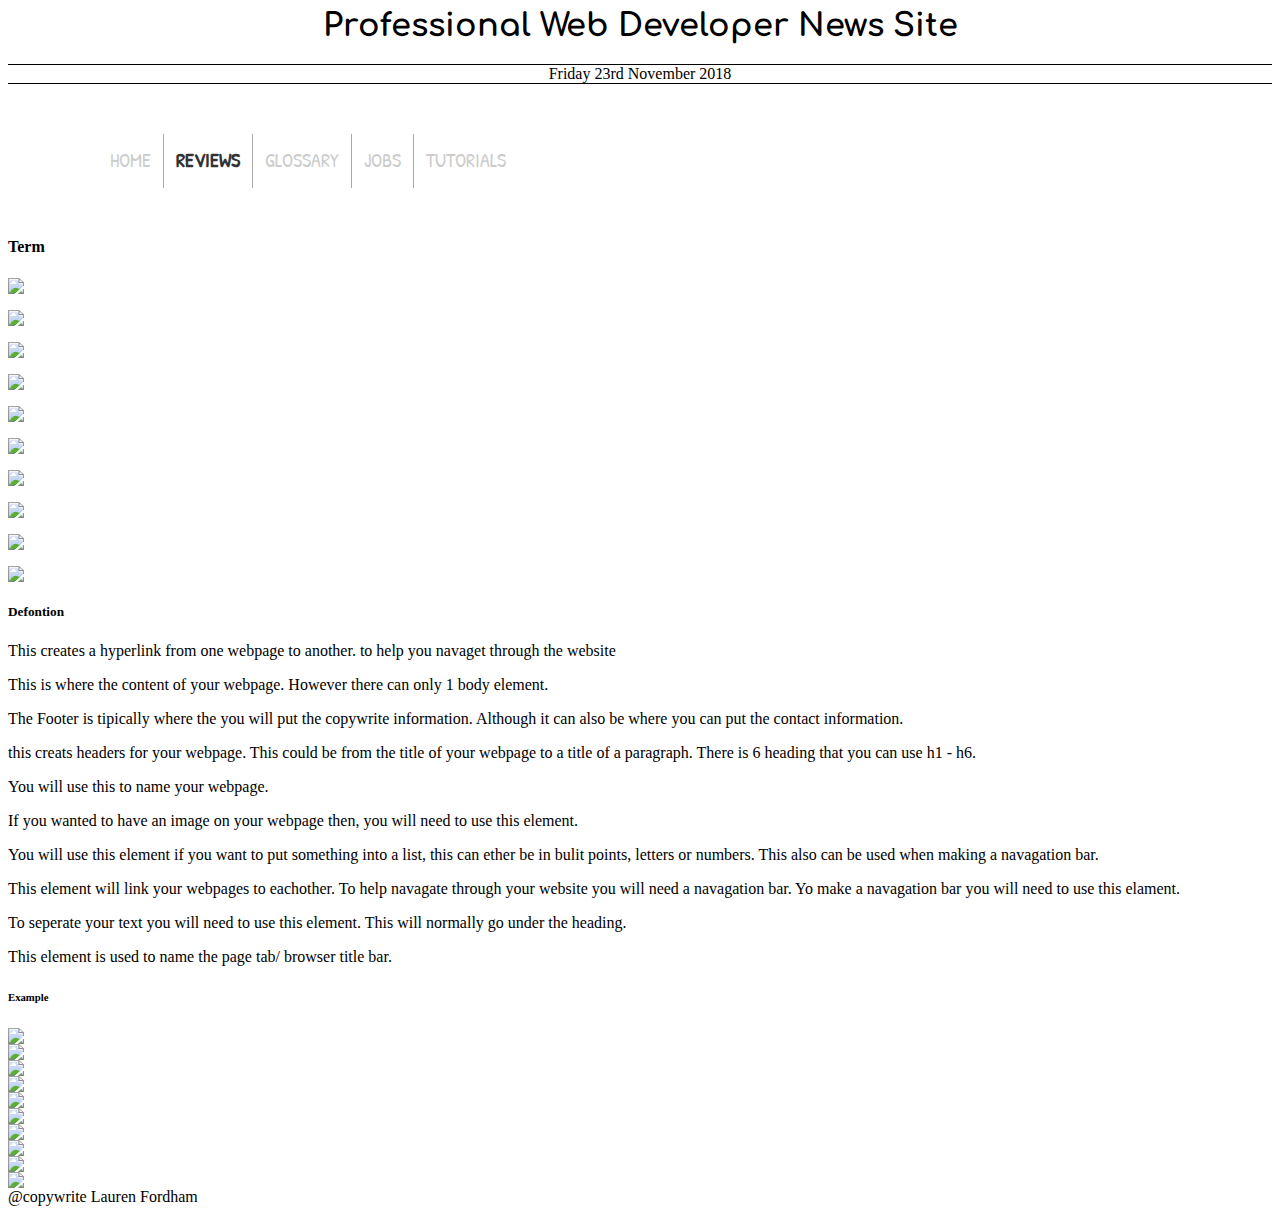
==== glossary.html @ 5dad1cb7 "Add files via upload" ====
<!DOCTYPE <!DOCTYPE html>
<html>
 <head>


    <link href="https://fonts.googleapis.com/css?family=Anton" rel="stylesheet"> 
    <link href="https://fonts.googleapis.com/css?family=Baloo+Tamma" rel="stylesheet"> 
    <link href="https://fonts.googleapis.com/css?family=Comfortaa" rel="stylesheet"> 
     <link href="https://fonts.googleapis.com/css?family=Patrick+Hand" rel="stylesheet"> 
     <link rel="stylesheet" href="https://use.fontawesome.com/releases/v5.6.1/css/all.css" integrity="sha384-gfdkjb5BdAXd+lj+gudLWI+BXq4IuLW5IT+brZEZsLFm++aCMlF1V92rMkPaX4PP" crossorigin="anonymous">
     <meta charset="utf-8" />
     <meta http-equiv="X-UA-Compatible" content="IE=edge">
     <title>Web Deveoplment Reviews</title>
     <meta name="viewport" content="width=device-width, initial-scale=1">
     <link rel="stylesheet" href="style.css"/>
     <script src="main.js"></script>
        </head>
        <body class="class-for-glossary">
            <h1>
                Professional Web Developer News Site 
            </h1>
        <div class="subhead">Friday 23rd November 2018</div> </div></div>
        
        <nav>
          <ul>
                <li><a href="index.html">Home</a></li>
                <li class="active"><a href="#">Reviews</a></li>
                <li><a href="glossary.html">Glossary </a></li>
                <li><a href="jobs.html">Jobs </a></li>
                <li><a href="tutorials.html">Tutorials </a></li>
           </ul>
        </nav> 
<article>
 <section>
<div>
<h4>
  Term
</h4>
</div>

<div>
<p>
    <img src ="gypomillertary.github.io/a.jpg">
</p>
</div>
<div>
<p>
    <img src ="gypomillertary.github.io/body.PNG">
</p>
</div>
<div>
    <p>
        <img src ="gypomillertary.github.io/footer.PNG">
    </p>
</div>

<div>
  <p>
    <img src = "gypomillertary.github.io/h.PNG">
</p>
</div>
<div>
    <p>
        <img src = "gypomillertary.github.io/head.PNG">
    </p>
</div>
<div>
   <p> <img src = "gypomillertary.github.io/img.PNG">
   </p>
</div>

<div>
    <p>
        <img src = "gypomillertary.github.io/li.PNG">
    </p>

</div>
<div>
    <p>
        <img src ="gypomillertary.github.io/nav.PNG">
    </p>
</div>

<div> 
    <p>
        <img src = "gypomillertary.github.io/p.PNG">
    </p>
</div>

<div>
    <p>
        <img src = "gypomillertary.github.io/title.PNG">
    </p>
</div>
</section>   

<section>

<h5>Defontion</h5>
<div>
    <p>
        This creates a hyperlink from one webpage to another. to help you navaget through the website
    </p>
</div>
<div>
  <p>This is where the content of your webpage. However there can only 1 body element.</p> 
</div>

<div>
    <p>The Footer is tipically where the you will put the copywrite information. 
        Although it can also be where you can put the contact information.</p>
</div>

<div>
    <p> this creats headers for your webpage. This could be from the title of your webpage to a title of a paragraph.
         There is 6 heading that you can use h1 - h6.</p>
</div>

<div>
    <p>You will use this to name your webpage.</p>
</div>
<div>
    <p>If you wanted to have an image on your webpage
        then, you will need to use this element.
    </p>
</div>

<div>
    <p>
        You will use this element if you want to put something into a list, this can ether be in bulit points, letters or numbers.
        This also can be used when making a navagation bar.
    </p>
</div>
<div>
    <p>
        This element will link your webpages to eachother. To help navagate through your website you will need a navagation bar. 
        Yo make a navagation bar you will need to use this elament.
    </p>
</div>
<div>
    <p>
        To seperate your text you will need to use this element. This will normally go under the heading.
    </p>
</div>

<div>
    <p>
    This element is used to name the page tab/ browser title bar.
    </p>
</div>
</section>
<section>
<div>
<h6>
    Example
</h6> 
</div>

<div>
    
       <img src = "gypomillertary.github.io/a example.PNG"> 
    
</div>

<section>
    
        <img src="gypomillertary.github.io/body example.PNG">
    
</section>

<section>
    
        <img src="gypomillertary.github.io/footer example.PNG">
    
</section>

<section>
    
        <img src="gypomillertary.github.io/h example.PNG">
    
</section>

<section>
    
        <img src="gypomillertary.github.io/head example.PNG">
    
</section>

<section>
    
        <img src="gypomillertary.github.io/img example.PNG">
    
</section>

<section>
    
        <img src="gypomillertary.github.io/li example.PNG">
    
</section>

<section>
    
        <img src="gypomillertary.github.io/nav example.PNG">
    
</section>

<section>

        <img src = "gypomillertary.github.io/p example.PNG">
    
</section>

<section>
    
        <img src= "gypomillertary.github.io/title example.PNG">
    
</section>

</section>
</article>

<footer>@copywrite Lauren Fordham </footer>
---- style.css ----
{
    margin:0;
    padding:0;
}

h1 {
    font-family: 'Comfortaa', cursive;
    text-align: center;
    height:35px;
    
}
    
.subhead {
   text-align: center; 
   font-family: 'Baloo Tamma', cursive;
   border-top:1px solid #000000;
   border-bottom: 1px solid #000000;
}

 nav {
     margin: 50px;
     
    
  }

  ul {
      overflow: auto;
      list-style-type: none;
      
  }

  li {
      height:30px;
      float:left;
      margin-right:0px;
      border-right:1px solid #aaa;
      padding:12px;
      align-items: center;
  }

  li:last-child {
      border-right: none;
  }
li a {
    text-decoration: none;
    color: #ccc;
    font-family: 'Patrick Hand', cursive;
    text-transform:uppercase;
    transition: all 0.5s ease;
    font-size: 20px;
    text-align: center
}

li a:hover{
    color:#666;
}
li.active a {
    font-weight: bold;
    color:#333;
}
  }
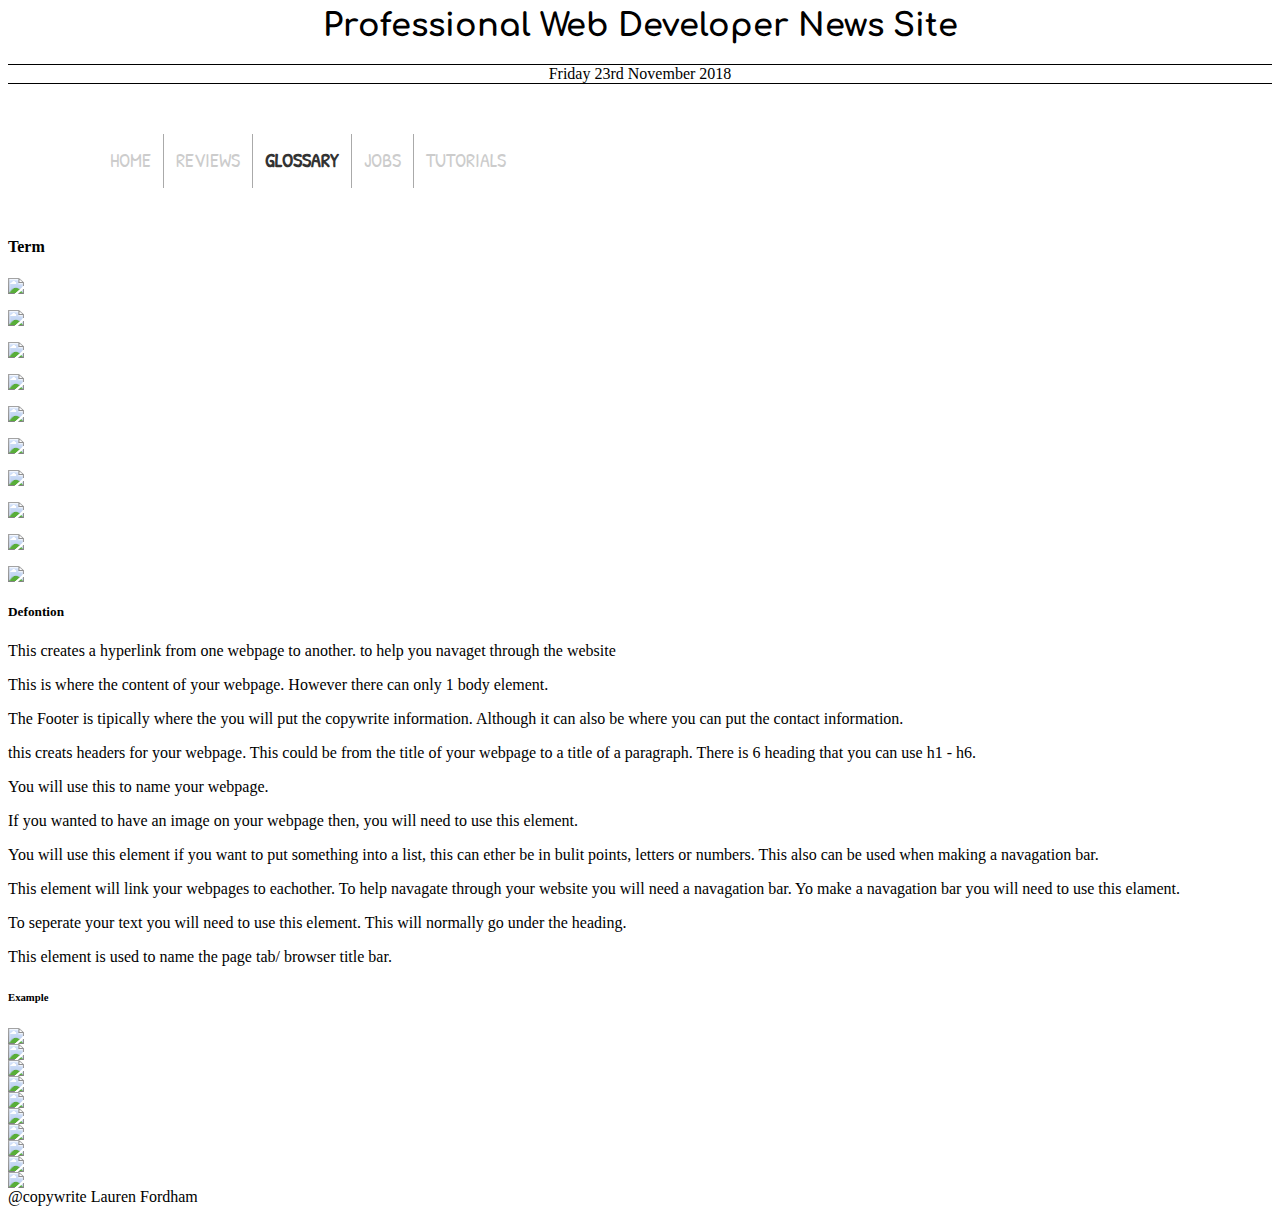
==== commit c1c6dc28: "g" ====
--- a/glossary.html
+++ b/glossary.html
@@ -10,7 +10,7 @@
      <link rel="stylesheet" href="https://use.fontawesome.com/releases/v5.6.1/css/all.css" integrity="sha384-gfdkjb5BdAXd+lj+gudLWI+BXq4IuLW5IT+brZEZsLFm++aCMlF1V92rMkPaX4PP" crossorigin="anonymous">
      <meta charset="utf-8" />
      <meta http-equiv="X-UA-Compatible" content="IE=edge">
-     <title>Web Deveoplment Reviews</title>
+     <title>Web Deveoplment Glossary</title>
      <meta name="viewport" content="width=device-width, initial-scale=1">
      <link rel="stylesheet" href="style.css"/>
      <script src="main.js"></script>
@@ -24,8 +24,8 @@
         <nav>
           <ul>
                 <li><a href="index.html">Home</a></li>
-                <li class="active"><a href="#">Reviews</a></li>
-                <li><a href="glossary.html">Glossary </a></li>
+                <li><a href="reviews.html">Reviews</a></li>
+                <li class= "active"><a href="#">Glossary </a></li>
                 <li><a href="jobs.html">Jobs </a></li>
                 <li><a href="tutorials.html">Tutorials </a></li>
            </ul>
@@ -103,7 +103,7 @@
     </p>
 </div>
 <div>
-  <p>This is where the content of your webpage. However there can only 1 body element.</p> 
+  <p>This is where the content of your webpage. However there can only 1 body element. </p> 
 </div>
 
 <div>
@@ -216,7 +216,7 @@
     
 </section>
 
-</section>
+
 </article>
-
+ </body>
 <footer>@copywrite Lauren Fordham </footer>